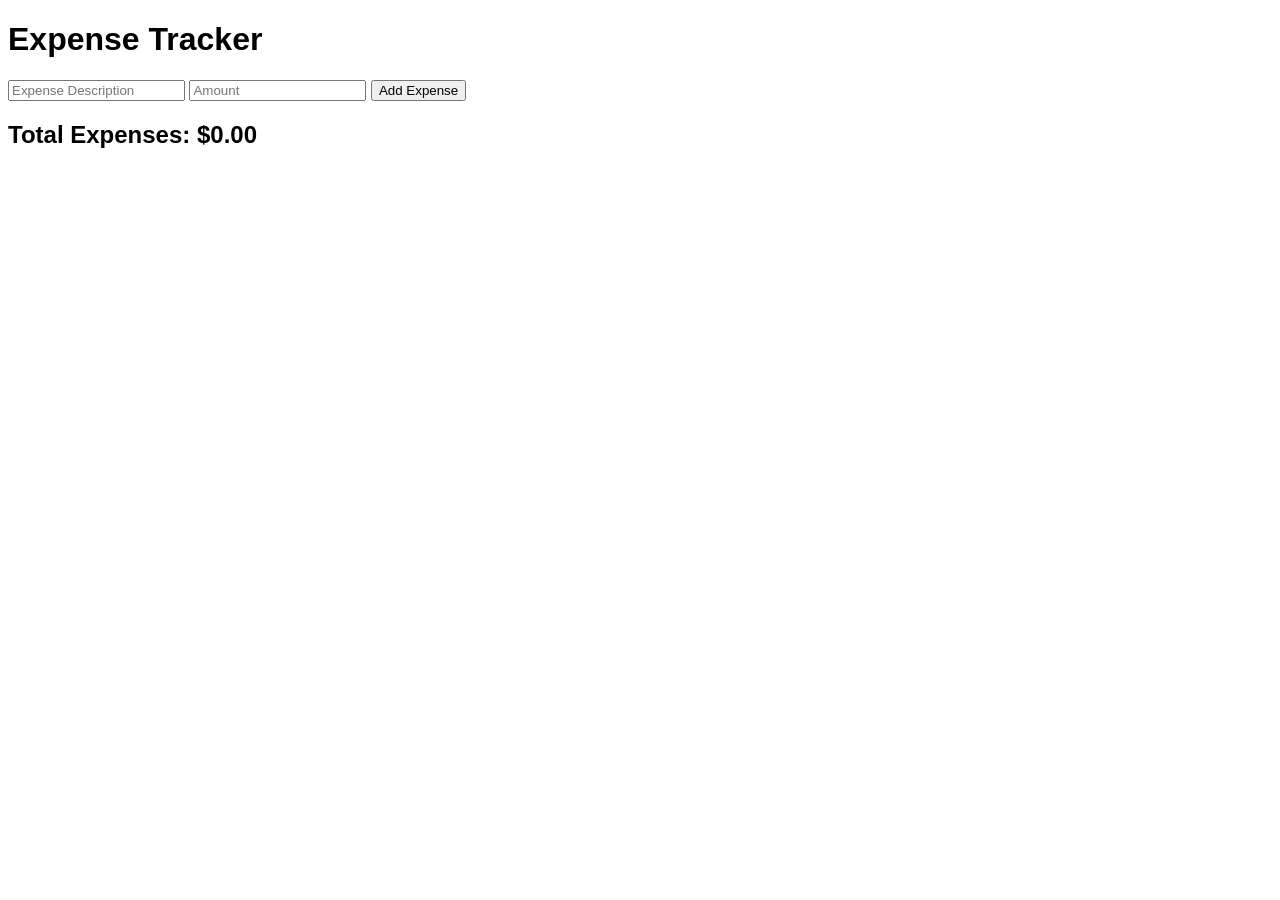
==== Module1/ecommerce-expenses/bodydesign.html @ 47bf38a8 "body" ====
<!DOCTYPE html>
<html lang="en">
<head>
    <meta charset="UTF-8">
    <meta name="viewport" content="width=device-width, initial-scale=1.0">
    <title>Expense Tracker</title>
    <style>
        body {
            font-family: Arial, sans-serif;
        }
        #expense-form {
            margin-bottom: 20px;
        }
        #expense-list {
            margin-top: 20px;
        }
    </style>
</head>
<body>
    <h1>Expense Tracker</h1>
    <form id="expense-form">
        <input type="text" id="expense-description" placeholder="Expense Description" required>
        <input type="number" id="expense-amount" placeholder="Amount" required>
        <button type="submit">Add Expense</button>
    </form>
    <h2>Total Expenses: $<span id="total-expenses">0.00</span></h2>
    <ul id="expense-list"></ul>

    <script src="body.js"></script>
</body>
</html>
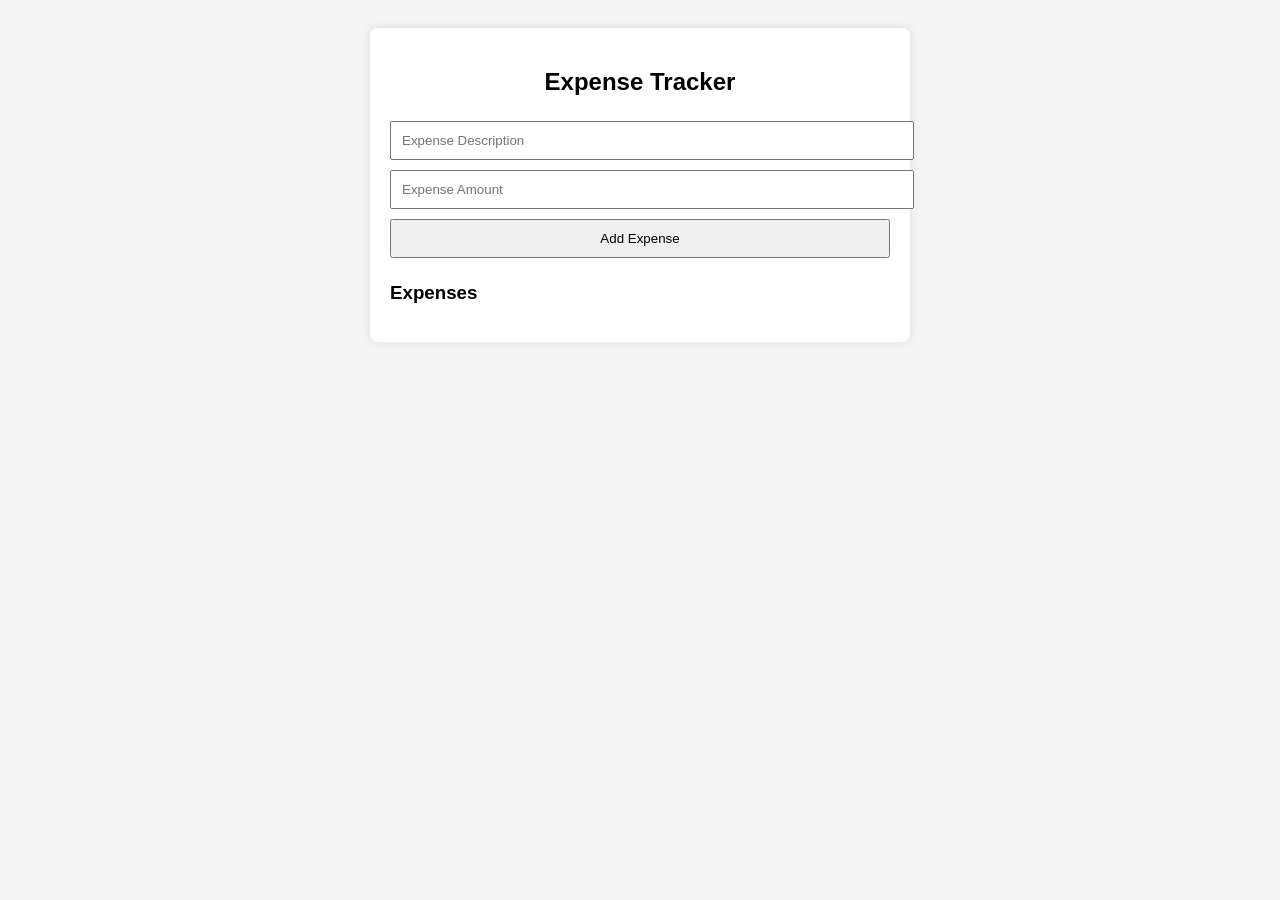
==== commit fd78f639: "form" ====
--- a/Module1/ecommerce-expenses/bodydesign.html
+++ b/Module1/ecommerce-expenses/bodydesign.html
@@ -1,5 +1,3 @@
-
-
 <!DOCTYPE html>
 <html lang="en">
 <head>
@@ -9,25 +7,50 @@
     <style>
         body {
             font-family: Arial, sans-serif;
+            background-color: #f4f4f4;
+            padding: 20px;
         }
-        #expense-form {
-            margin-bottom: 20px;
+        .container {
+            max-width: 500px;
+            margin: 0 auto;
+            background: white;
+            padding: 20px;
+            border-radius: 8px;
+            box-shadow: 0 0 10px rgba(0, 0, 0, 0.1);
         }
-        #expense-list {
-            margin-top: 20px;
+        h2 {
+            text-align: center;
+        }
+        .expense-form input, .expense-form button {
+            width: 100%;
+            padding: 10px;
+            margin: 5px 0;
+        }
+        .expense-list {
+            list-style-type: none;
+            padding: 0;
+        }
+        .expense-list li {
+            background: #eee;
+            padding: 10px;
+            margin: 5px 0;
+            border-left: 5px solid #ff6347;
         }
     </style>
 </head>
 <body>
-    <h1>Expense Tracker</h1>
-    <form id="expense-form">
+
+<div class="container">
+    <h2>Expense Tracker</h2>
+    <form id="expense-form" class="expense-form">
         <input type="text" id="expense-description" placeholder="Expense Description" required>
-        <input type="number" id="expense-amount" placeholder="Amount" required>
+        <input type="number" id="expense-amount" placeholder="Expense Amount" required>
         <button type="submit">Add Expense</button>
     </form>
-    <h2>Total Expenses: $<span id="total-expenses">0.00</span></h2>
-    <ul id="expense-list"></ul>
+    <h3>Expenses</h3>
+    <ul id="expense-list" class="expense-list"></ul>
+</div>
 
-    <script src="body.js"></script>
+<script src="app.js"></script>
 </body>
 </html>
